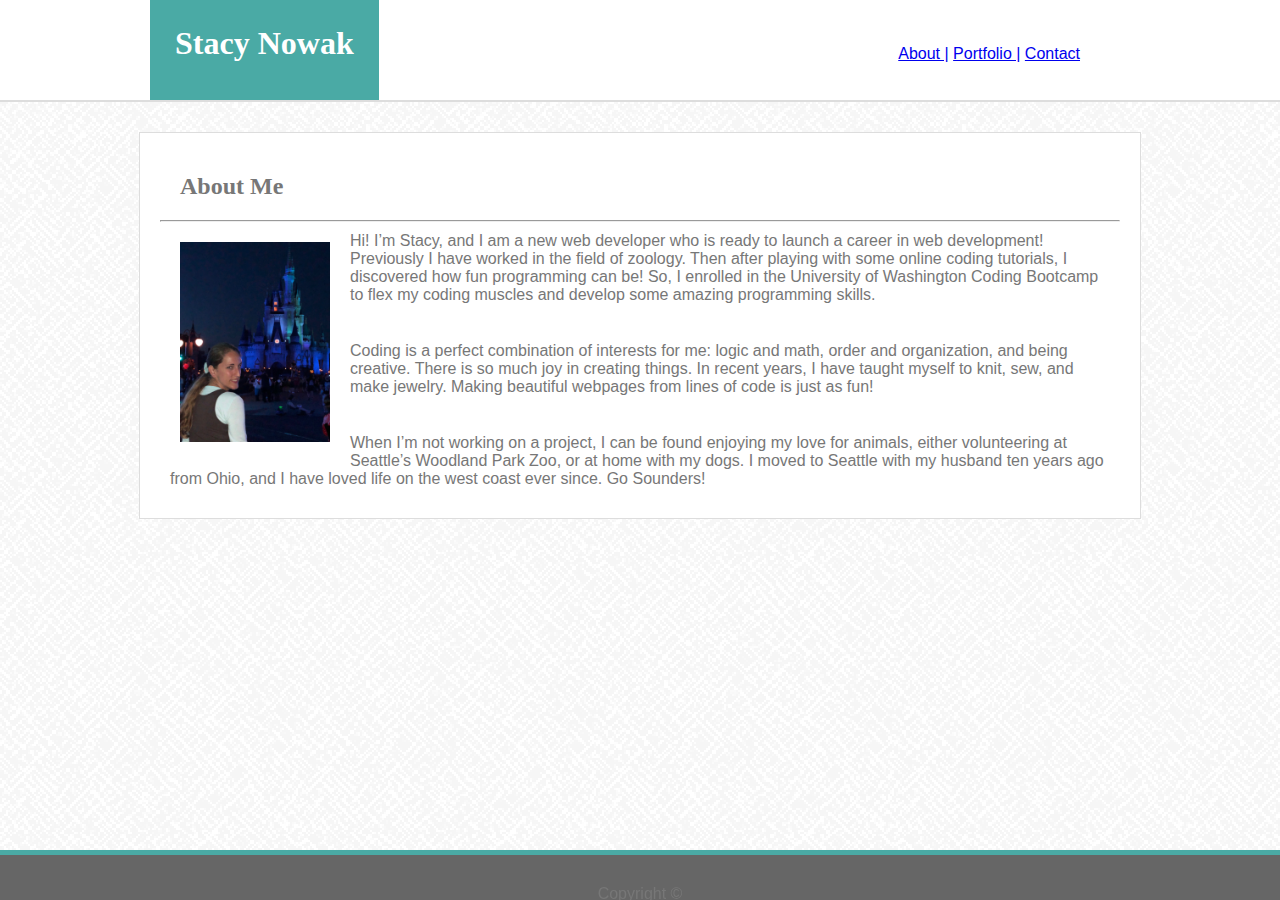
==== index.html @ d701595d "added HTML content to files and style on CSS page" ====
<!DOCTYPE html>
<html lang="en-us">

<head>

    <meta charset="UTF-8">
    <title>About Me</title>
    <link rel="stylesheet" type="text/css" href="assets/css/style.css">

</head>

<body>
    <div class="page-wrap">
    <div class="top">
        <header>
            <h1>Stacy Nowak</h1>
        </header>

        <nav>
            <ul id="links">
                <li><a href="index.html">About |</a></li>
                <li><a href="portfolio.html">Portfolio |</a></li>
                <li><a href="contact.html">Contact</a></li>
            </ul>
        </nav>
    </div>

    <div class="content">
        <h2>About Me</h2>
        <hr>
        <img id="stacypic" src="assets/images/IMG_3712.jpg" alt="Stacy Nowak">
        <p>
            Hi!  I’m Stacy, and I am a new web developer who is ready to launch a career in web development!  Previously I have worked in the field of zoology.  Then after playing with some online coding tutorials, I discovered how fun programming can be!  So, I enrolled in the University of Washington Coding Bootcamp to flex my coding muscles and develop some amazing programming skills.
        </p>
        <br>
        <p>
            Coding is a perfect combination of interests for me: logic and math, order and organization, and being creative.  There is so much joy in creating things. In recent years, I have taught myself to knit, sew, and make jewelry.  Making beautiful webpages from lines of code is just as fun!
        </p>
        <br>
        <p>
            When I’m not working on a project, I can be found enjoying my love for animals, either volunteering at Seattle’s Woodland Park Zoo, or at home with my dogs.  I moved to Seattle with my husband ten years ago from Ohio, and I have loved life on the west coast ever since.  Go Sounders!
        </p>
    </div>
    </div>

    <footer>
        <p>Copyright ©</p>
    </footer>

</body>
---- assets/css/style.css ----
* {
    margin: 0px;
}

body {
    background-image: url(../images/greyzz_@2X.png);
    height: 100%;
}

.page-wrap {
    min-height: 100%;
    margin-bottom: -25px;
}

.page-wrap:after {
    content: "";
    display: block;
}

footer, .page-wrap:after {
    height: 25px;
}

/* This section for across the top of the page. */

.top {
    overflow: auto;
    background-color: #ffffff;
    border-bottom: solid 2px #dddddd;
    margin: 0px 0px 30px 0px;
    height: 100px;
    width: 100%;
}

header {
    float: left;
    background-color: #4aaaa5;
    text-align: center;
    height: 100px;
    padding: 0px 15px 0px 15px;
    margin-left: 150px;
}

h1 {
    color: #ffffff;
    font-family: Georgia, 'Times New Roman', Times, serif;
    padding: 25px 10px 25px 10px;
}

nav {
    float: right;
    margin: 45px 200px 45px 0px;
    color: #777777;
    font-family: Arial, 'Helvetica neue', Helvetica, sans-serif;
}

#links, li {
    list-style-type: none;
    display: inline;
}

/* Middle content of the page */


.content {
    clear:both;
    width: 960px;
    background-color: #ffffff;
    border: solid thin #dddddd;
    margin: 30px auto;
    padding: 20px;
    position: relative;
}

h2 {
    color: #777777;
    font-family: Georgia, 'Times New Roman', Times, serif;
    padding: 20px;
}

p {
    color: #777777;
    font-family: Arial, 'Helvetica neue', Helvetica, sans-serif;
    padding: 10px;
}

/* Content Elements only on index */

#stacypic {
    float: left;
    height: 200px;
    width: 150px;
    padding: 20px;
}

/* Content Elements only on portfolio */

.portpic {
    position: relative;
    height: 200px;
    width: 200px;
    margin: 20px;
    border: solid thin lightgrey;
}

.label {
    position: absolute;
    bottom: 50px;
    background-color: #4aaaa5;
    color: #ffffff;
    width: 100%;
    height: 30px;
    text-align: center;
    padding-top: 15px;
}

#pic1{

}

#pic2 {
    
}

#pic3 {
    
}

#pic4 {
    
}

#pic5 {
    
}

/* Content Elements only on contact */

form {
    padding: 10px;
}

#button {
    background-color: #4aaaa5;
    color: #ffffff;
    text-align: center;
    border: solid thin #dddddd;
    padding: 10px 5px 10px 5px;
    margin-top: 10px;
}

/* Footer across bottom of page */

footer {
    color: #777777;
    font-family: Arial, 'Helvetica neue', Helvetica, sans-serif;
    background-color: #666666;
    text-align: center;
    padding-bottom: 0;
    padding-top: 20px;
    border-top: solid 5px #4aaaa5;
    position: fixed;
    bottom: 0;
    left: 0;
    width: 100%;
}
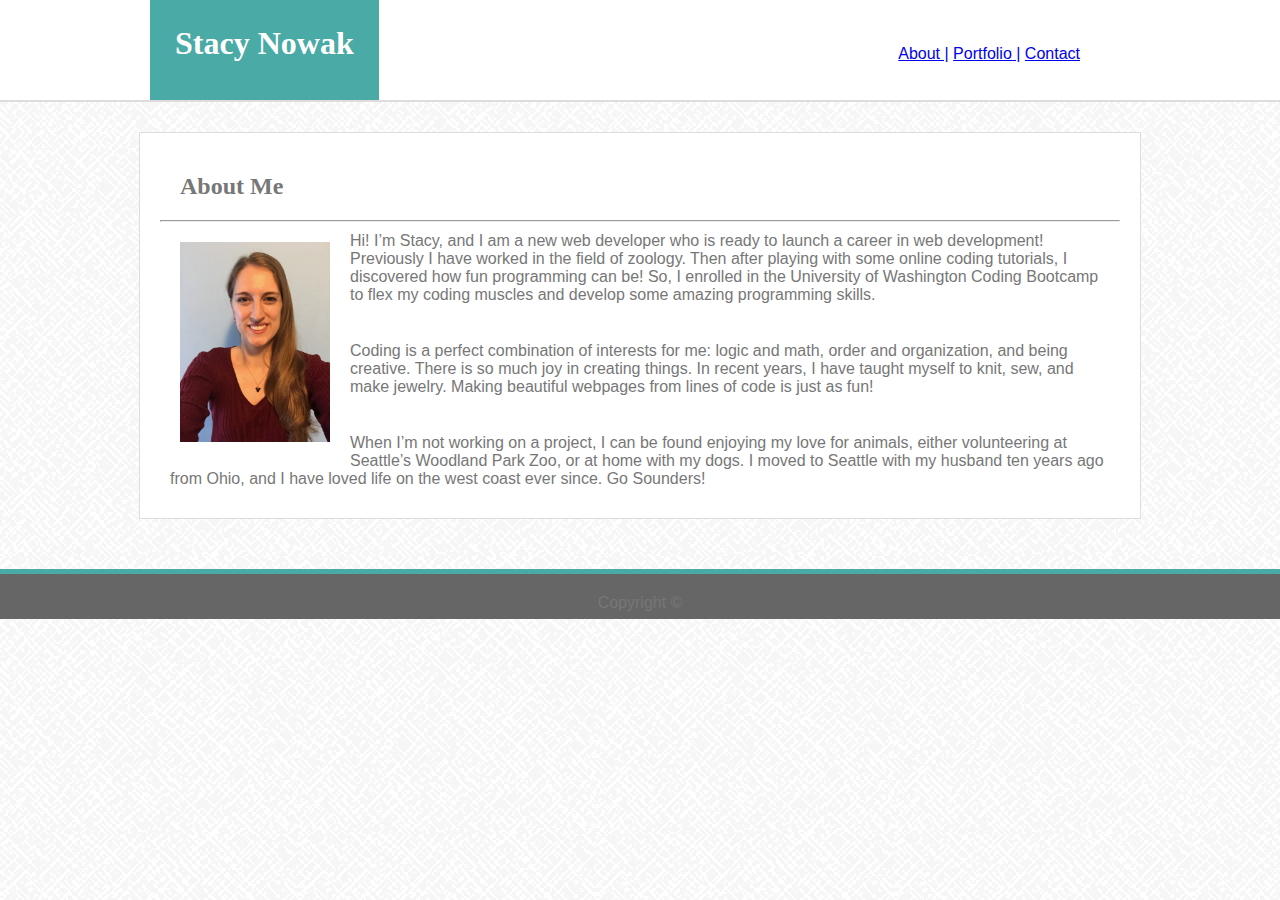
==== commit 67cda94f: "updated html and css files to a basic completion" ====
--- a/index.html
+++ b/index.html
@@ -28,7 +28,7 @@
     <div class="content">
         <h2>About Me</h2>
         <hr>
-        <img id="stacypic" src="assets/images/IMG_3712.jpg" alt="Stacy Nowak">
+        <img id="stacypic" src="assets/images/stacy.jpeg" alt="Stacy Nowak">
         <p>
             Hi!  I’m Stacy, and I am a new web developer who is ready to launch a career in web development!  Previously I have worked in the field of zoology.  Then after playing with some online coding tutorials, I discovered how fun programming can be!  So, I enrolled in the University of Washington Coding Bootcamp to flex my coding muscles and develop some amazing programming skills.
         </p>
@@ -44,7 +44,7 @@
     </div>
 
     <footer>
-        <p>Copyright ©</p>
+        Copyright ©
     </footer>
 
 </body>--- a/assets/css/style.css
+++ b/assets/css/style.css
@@ -17,7 +17,7 @@
     display: block;
 }
 
-footer, .page-wrap:after {
+.page-wrap:after {
     height: 25px;
 }
 
@@ -67,9 +67,9 @@
     width: 960px;
     background-color: #ffffff;
     border: solid thin #dddddd;
-    margin: 30px auto;
+    margin: 30px auto 50px auto;
     padding: 20px;
-    position: relative;
+    position: relative;    
 }
 
 h2 {
@@ -95,7 +95,12 @@
 
 /* Content Elements only on portfolio */
 
+#portcon {
+    height: 840px;
+}
+
 .portpic {
+    overflow: auto;
     position: relative;
     height: 200px;
     width: 200px;
@@ -115,29 +120,40 @@
 }
 
 #pic1{
-
+    position: absolute;
+    top: 100px;
+    left: 20px;
 }
 
 #pic2 {
-    
+    position: absolute;
+    top: 100px;
+    left: 260px;
 }
 
 #pic3 {
-    
+    position: absolute;
+    top: 350px;
+    left: 20px;
 }
 
 #pic4 {
-    
+    position: absolute;
+    top: 350px;
+    left: 260px;
 }
 
 #pic5 {
-    
+    position: absolute;
+    top: 600px;
+    left: 20px;
 }
 
 /* Content Elements only on contact */
 
 form {
     padding: 10px;
+    color: #777777;
 }
 
 #button {
@@ -159,9 +175,7 @@
     padding-bottom: 0;
     padding-top: 20px;
     border-top: solid 5px #4aaaa5;
-    position: fixed;
-    bottom: 0;
-    left: 0;
+    height: 25px;
     width: 100%;
 }
 
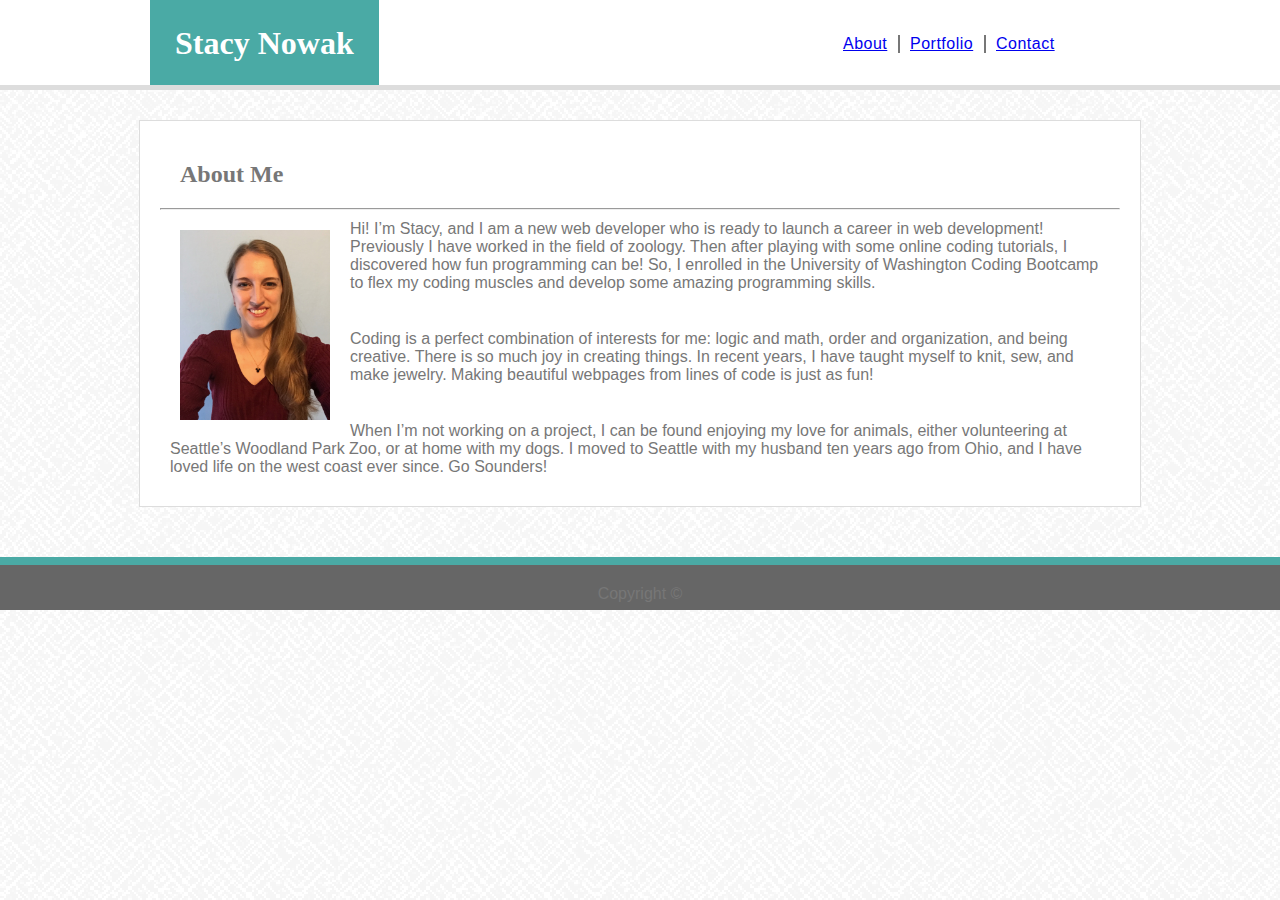
==== commit 7f840b8f: "put links in divs with fixed width to avoid shifting" ====
--- a/index.html
+++ b/index.html
@@ -16,11 +16,17 @@
             <h1>Stacy Nowak</h1>
         </header>
 
-        <nav>
-            <ul id="links">
-                <li><a href="index.html">About |</a></li>
-                <li><a href="portfolio.html">Portfolio |</a></li>
-                <li><a href="contact.html">Contact</a></li>
+        <nav id="links">
+            <ul>
+                <div id="index">   
+                    <li><a href="index.html">About</a></li>
+                </div> 
+                <div id="portfolio">
+                    <li><a href="portfolio.html">Portfolio</a></li>
+                </div>
+                <div id="contact">
+                    <li><a href="contact.html">Contact</a></li>
+                </div>
             </ul>
         </nav>
     </div>
--- a/assets/css/style.css
+++ b/assets/css/style.css
@@ -21,14 +21,15 @@
     height: 25px;
 }
 
+
 /* This section for across the top of the page. */
 
 .top {
     overflow: auto;
     background-color: #ffffff;
-    border-bottom: solid 2px #dddddd;
+    border-bottom: solid 5px #dddddd;
     margin: 0px 0px 30px 0px;
-    height: 100px;
+    height: 85px;
     width: 100%;
 }
 
@@ -36,7 +37,7 @@
     float: left;
     background-color: #4aaaa5;
     text-align: center;
-    height: 100px;
+    height: 100%;
     padding: 0px 15px 0px 15px;
     margin-left: 150px;
 }
@@ -47,20 +48,49 @@
     padding: 25px 10px 25px 10px;
 }
 
-nav {
+#links {
     float: right;
-    margin: 45px 200px 45px 0px;
-    color: #777777;
-    font-family: Arial, 'Helvetica neue', Helvetica, sans-serif;
-}
-
-#links, li {
+    color: #777777;
+    font-family: Arial, 'Helvetica neue', Helvetica, sans-serif;
+    letter-spacing: 0.5px;
+    margin-right: 200px;
+    height: 100%;
+    padding: 0px 15px 0px 15px;
+}
+
+#index {
+    float: left;
+    padding: 0px 10px 0px 10px;
+    border-right: solid 2px #777777;
+    margin: 35px 0px 35px 0px;
     list-style-type: none;
-    display: inline;
-}
+    width: 45px;
+}
+
+#portfolio {
+    float: left;
+    padding: 0px 10px 0px 10px;
+    border-right: solid 2px #777777;
+    margin: 35px 0px 35px 0px;
+    list-style-type: none;
+    width: 64px;
+}
+
+#contact {
+    float: left;
+    padding: 0px 10px 0px 10px;
+    margin: 35px 0px 35px 0px;
+    list-style-type: none;
+    width: 59px;
+}
+
+a:hover {
+    font-weight: bold;
+    letter-spacing: 0px;
+}
+
 
 /* Middle content of the page */
-
 
 .content {
     clear:both;
@@ -84,15 +114,17 @@
     padding: 10px;
 }
 
+
 /* Content Elements only on index */
 
 #stacypic {
     float: left;
-    height: 200px;
+    height: 190px;
     width: 150px;
     padding: 20px;
 }
 
+
 /* Content Elements only on portfolio */
 
 #portcon {
@@ -100,23 +132,28 @@
 }
 
 .portpic {
-    overflow: auto;
     position: relative;
     height: 200px;
     width: 200px;
     margin: 20px;
     border: solid thin lightgrey;
+    opacity: 1;
+}
+
+.portpic:hover {
+    opacity: 0.5;
 }
 
 .label {
     position: absolute;
-    bottom: 50px;
+    bottom: 15px;
     background-color: #4aaaa5;
     color: #ffffff;
     width: 100%;
     height: 30px;
     text-align: center;
     padding-top: 15px;
+    font-family: Arial, 'Helvetica neue', Helvetica, sans-serif;
 }
 
 #pic1{
@@ -148,6 +185,7 @@
     top: 600px;
     left: 20px;
 }
+
 
 /* Content Elements only on contact */
 
@@ -161,9 +199,20 @@
     color: #ffffff;
     text-align: center;
     border: solid thin #dddddd;
-    padding: 10px 5px 10px 5px;
+    padding: 10px;
     margin-top: 10px;
-}
+    font-size: large;
+    border-radius: 10px;
+    box-shadow: 0px 5px lightgrey;
+    position: relative;
+    font-family: Arial, 'Helvetica neue', Helvetica, sans-serif;
+}
+
+#button:active {
+    box-shadow: 0px 1px darkgrey;
+    top: 4px;
+}
+
 
 /* Footer across bottom of page */
 
@@ -174,7 +223,7 @@
     text-align: center;
     padding-bottom: 0;
     padding-top: 20px;
-    border-top: solid 5px #4aaaa5;
+    border-top: solid 8px #4aaaa5;
     height: 25px;
     width: 100%;
 }
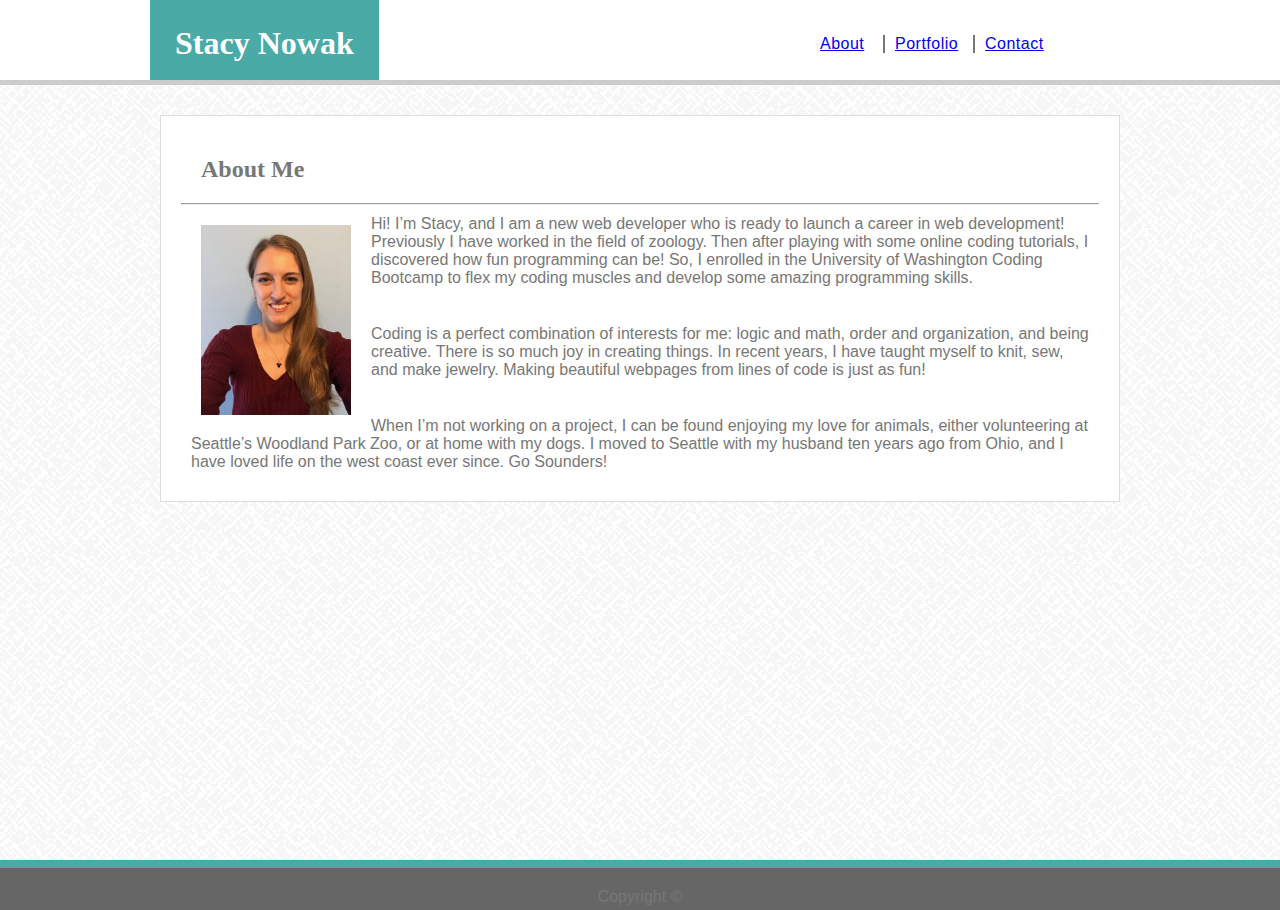
==== commit fb1232f2: "formatting changes" ====
--- a/index.html
+++ b/index.html
@@ -11,42 +11,36 @@
 
 <body>
     <div class="page-wrap">
-    <div class="top">
-        <header>
-            <h1>Stacy Nowak</h1>
-        </header>
+        <div class="top">
+            <header>
+                <h1>Stacy Nowak</h1>
+            </header>
 
-        <nav id="links">
-            <ul>
-                <div id="index">   
-                    <li><a href="index.html">About</a></li>
-                </div> 
-                <div id="portfolio">
-                    <li><a href="portfolio.html">Portfolio</a></li>
-                </div>
-                <div id="contact">
-                    <li><a href="contact.html">Contact</a></li>
-                </div>
-            </ul>
-        </nav>
-    </div>
+            <nav id="links">
+                <ul>
+                    <li id="index"><a href="index.html">About</a></li>
+                    <li id="portfolio"><a href="portfolio.html">Portfolio</a></li>
+                    <li id="contact"><a href="contact.html">Contact</a></li>
+                </ul>
+            </nav>
+        </div>
 
-    <div class="content">
-        <h2>About Me</h2>
-        <hr>
-        <img id="stacypic" src="assets/images/stacy.jpeg" alt="Stacy Nowak">
-        <p>
-            Hi!  I’m Stacy, and I am a new web developer who is ready to launch a career in web development!  Previously I have worked in the field of zoology.  Then after playing with some online coding tutorials, I discovered how fun programming can be!  So, I enrolled in the University of Washington Coding Bootcamp to flex my coding muscles and develop some amazing programming skills.
-        </p>
-        <br>
-        <p>
-            Coding is a perfect combination of interests for me: logic and math, order and organization, and being creative.  There is so much joy in creating things. In recent years, I have taught myself to knit, sew, and make jewelry.  Making beautiful webpages from lines of code is just as fun!
-        </p>
-        <br>
-        <p>
-            When I’m not working on a project, I can be found enjoying my love for animals, either volunteering at Seattle’s Woodland Park Zoo, or at home with my dogs.  I moved to Seattle with my husband ten years ago from Ohio, and I have loved life on the west coast ever since.  Go Sounders!
-        </p>
-    </div>
+        <div class="content">
+            <h2>About Me</h2>
+            <hr>
+            <img id="stacypic" src="assets/images/stacy.jpeg" alt="Stacy Nowak">
+            <p>
+                Hi!  I’m Stacy, and I am a new web developer who is ready to launch a career in web development!  Previously I have worked in the field of zoology.  Then after playing with some online coding tutorials, I discovered how fun programming can be!  So, I enrolled in the University of Washington Coding Bootcamp to flex my coding muscles and develop some amazing programming skills.
+            </p>
+            <br>
+            <p>
+                Coding is a perfect combination of interests for me: logic and math, order and organization, and being creative.  There is so much joy in creating things. In recent years, I have taught myself to knit, sew, and make jewelry.  Making beautiful webpages from lines of code is just as fun!
+            </p>
+            <br>
+            <p>
+                When I’m not working on a project, I can be found enjoying my love for animals, either volunteering at Seattle’s Woodland Park Zoo, or at home with my dogs.  I moved to Seattle with my husband ten years ago from Ohio, and I have loved life on the west coast ever since.  Go Sounders!
+            </p>
+        </div>
     </div>
 
     <footer>
--- a/assets/css/style.css
+++ b/assets/css/style.css
@@ -1,15 +1,16 @@
 * {
     margin: 0px;
-}
-
-body {
+    box-sizing: border-box;
+}
+
+html, body {
     background-image: url(../images/greyzz_@2X.png);
     height: 100%;
 }
 
 .page-wrap {
     min-height: 100%;
-    margin-bottom: -25px;
+    margin-bottom: -50px;
 }
 
 .page-wrap:after {
@@ -18,16 +19,16 @@
 }
 
 .page-wrap:after {
-    height: 25px;
+    height: 50px;
 }
 
 
 /* This section for across the top of the page. */
 
 .top {
-    overflow: auto;
+    position: relative;
     background-color: #ffffff;
-    border-bottom: solid 5px #dddddd;
+    border-bottom: solid 5px #cccccc;
     margin: 0px 0px 30px 0px;
     height: 85px;
     width: 100%;
@@ -64,7 +65,7 @@
     border-right: solid 2px #777777;
     margin: 35px 0px 35px 0px;
     list-style-type: none;
-    width: 45px;
+    width: 75px;
 }
 
 #portfolio {
@@ -73,7 +74,7 @@
     border-right: solid 2px #777777;
     margin: 35px 0px 35px 0px;
     list-style-type: none;
-    width: 64px;
+    width: 90px;
 }
 
 #contact {
@@ -81,7 +82,7 @@
     padding: 0px 10px 0px 10px;
     margin: 35px 0px 35px 0px;
     list-style-type: none;
-    width: 59px;
+    width: 90px
 }
 
 a:hover {
@@ -97,7 +98,7 @@
     width: 960px;
     background-color: #ffffff;
     border: solid thin #dddddd;
-    margin: 30px auto 50px auto;
+    margin: 30px auto 30px auto;
     padding: 20px;
     position: relative;    
 }
@@ -121,7 +122,7 @@
     float: left;
     height: 190px;
     width: 150px;
-    padding: 20px;
+    margin: 20px;
 }
 
 
@@ -136,7 +137,7 @@
     height: 200px;
     width: 200px;
     margin: 20px;
-    border: solid thin lightgrey;
+    border: solid thin #777777;
     opacity: 1;
 }
 
@@ -152,7 +153,8 @@
     width: 100%;
     height: 30px;
     text-align: center;
-    padding-top: 15px;
+    padding-top: 8px;
+    padding-bottom: 8px;
     font-family: Arial, 'Helvetica neue', Helvetica, sans-serif;
 }
 
@@ -223,8 +225,9 @@
     text-align: center;
     padding-bottom: 0;
     padding-top: 20px;
+    margin-top: 10px;
     border-top: solid 8px #4aaaa5;
-    height: 25px;
+    height: 50px;
     width: 100%;
 }
 
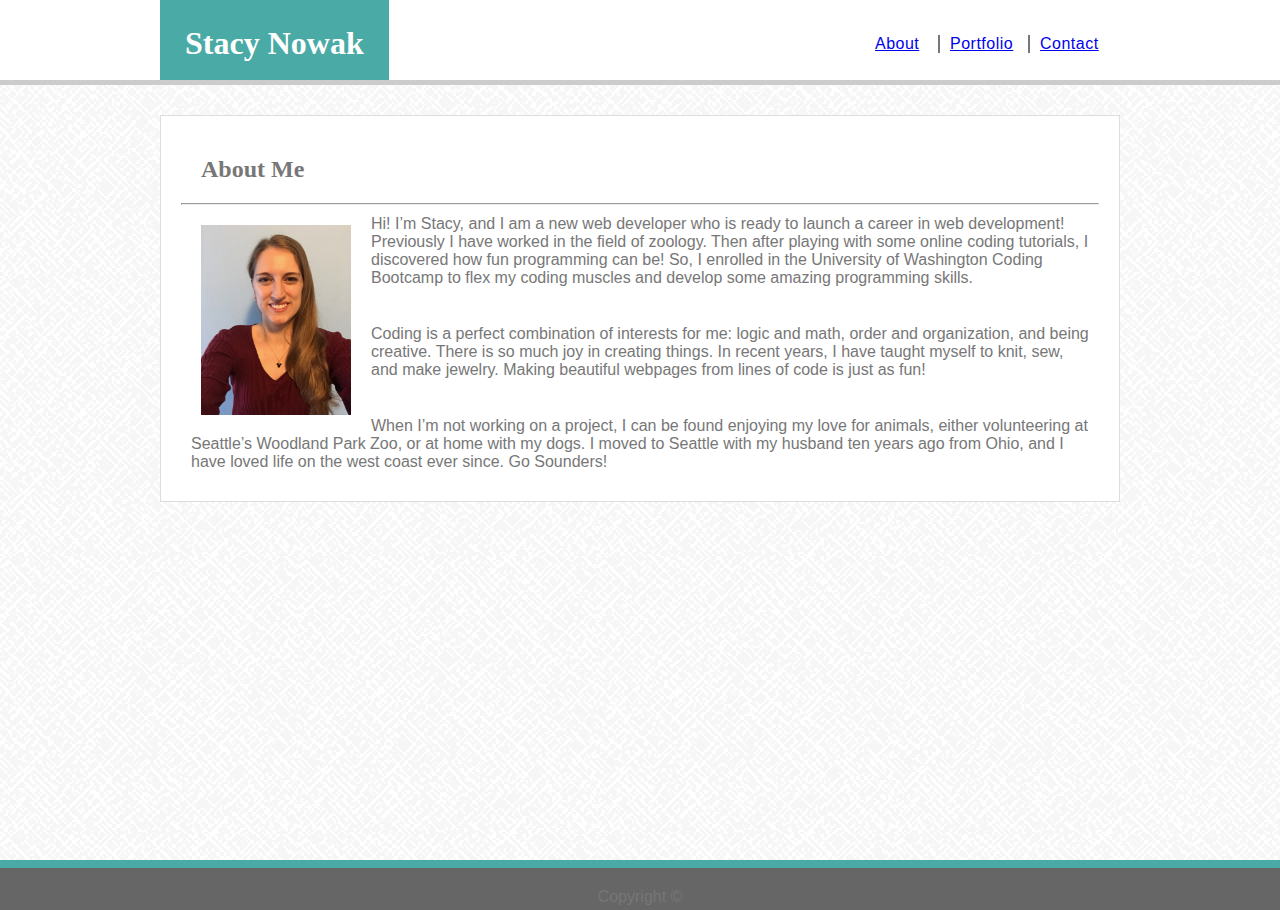
==== commit 98a25ee2: "fixed heading to line up with content and tweaked input fields on contact page" ====
--- a/index.html
+++ b/index.html
@@ -11,18 +11,20 @@
 
 <body>
     <div class="page-wrap">
-        <div class="top">
-            <header>
-                <h1>Stacy Nowak</h1>
-            </header>
+        <div class="upborder">
+            <div class="top">
+                <header>
+                    <h1>Stacy Nowak</h1>
+                </header>
 
-            <nav id="links">
-                <ul>
-                    <li id="index"><a href="index.html">About</a></li>
-                    <li id="portfolio"><a href="portfolio.html">Portfolio</a></li>
-                    <li id="contact"><a href="contact.html">Contact</a></li>
-                </ul>
-            </nav>
+                <nav id="links">
+                    <ul>
+                        <li id="index"><a href="index.html">About</a></li>
+                        <li id="portfolio"><a href="portfolio.html">Portfolio</a></li>
+                        <li id="contact"><a href="contact.html">Contact</a></li>
+                    </ul>
+                </nav>
+            </div>
         </div>
 
         <div class="content">
--- a/assets/css/style.css
+++ b/assets/css/style.css
@@ -25,8 +25,7 @@
 
 /* This section for across the top of the page. */
 
-.top {
-    position: relative;
+.upborder {
     background-color: #ffffff;
     border-bottom: solid 5px #cccccc;
     margin: 0px 0px 30px 0px;
@@ -34,13 +33,18 @@
     width: 100%;
 }
 
+.top {
+    overflow: auto;
+    width: 960px;
+    margin: 0 auto;
+}
+
 header {
     float: left;
     background-color: #4aaaa5;
     text-align: center;
-    height: 100%;
+    height: 80px;
     padding: 0px 15px 0px 15px;
-    margin-left: 150px;
 }
 
 h1 {
@@ -54,9 +58,7 @@
     color: #777777;
     font-family: Arial, 'Helvetica neue', Helvetica, sans-serif;
     letter-spacing: 0.5px;
-    margin-right: 200px;
     height: 100%;
-    padding: 0px 15px 0px 15px;
 }
 
 #index {
@@ -79,7 +81,7 @@
 
 #contact {
     float: left;
-    padding: 0px 10px 0px 10px;
+    padding: 0px 0px 0px 10px;
     margin: 35px 0px 35px 0px;
     list-style-type: none;
     width: 90px
